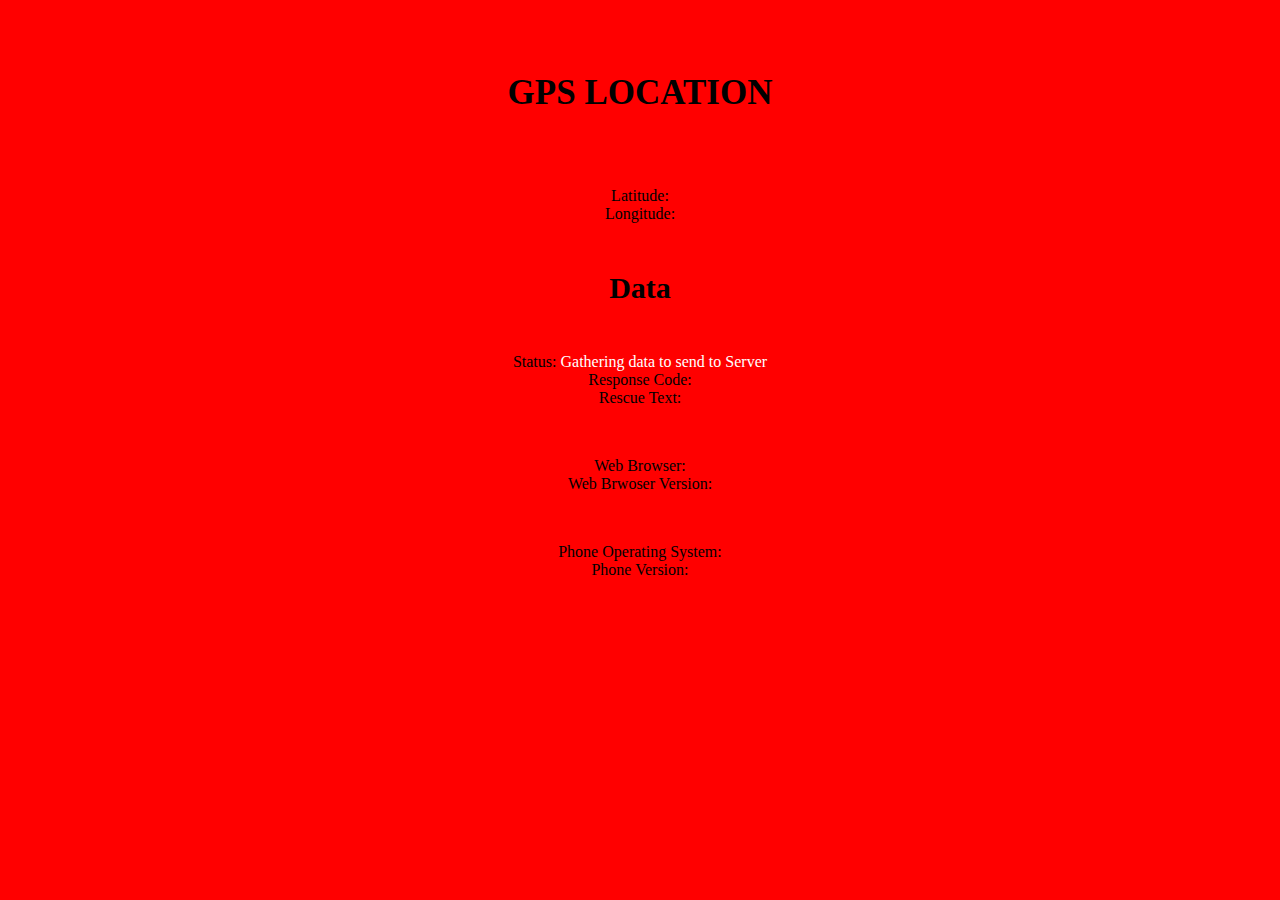
==== rescue-text.html @ e364bd52 "Add files via upload" ====
<!DOCTYPE html>
<html lang="en">
<head>
    <meta charset="UTF-8">
    <meta http-equiv="X-UA-Compatible" content="IE=edge">
    <meta name="viewport" content="width=device-width, initial-scale=1.0">
    <title>User Locations</title>
    <style>
        body{
            text-align: center;
            background-color: red;
        }
        .mheading{
            line-height: 140px;
            font-size: 35px;
        }
        .sheading{
            line-height: 80px;
            font-size: 30px;
        }
        .pdiv{
            margin: 50px 0px;
        }
        .sub_text span{
color: #fff;
        }
    </style>
</head>
<body>


<h1 class="mheading">GPS LOCATION</h1>

    <div class="sub_text">Latitude:  <span id="latitude"></span> </div>
    <div class="sub_text">Longitude: <span id="longitude"></span> </div>
    <h2 class="sheading">Data</h2>
    <div class="fdiv">
    <div class="sub_text">Status: <span id="status"></span> </div>
    <div  class="sub_text">Response Code: <span id="response_code"></span> </div>
    <div  class="sub_text">Rescue Text: <span id="rescue_text"></span> </div>
</div>

<div class="pdiv">
    <div class="sub_text">Web Browser: <span id="browser_name"></span> </div>
    <div  class="sub_text">Web Brwoser Version: <span id="browser_version"></span> </div>
</div>

<div class="pdiv">
    <div  class="sub_text">Phone Operating System:  <span id="phone_name"></span> </div>
    <div  class="sub_text">Phone Version: <span id="phone_version"></span> </div>
</div>














    <script>
var slatitude=document.getElementById("latitude");
var slongitude=document.getElementById("longitude");

var sbrowser_name=document.getElementById("browser_name");
var sbrowser_version=document.getElementById("browser_version");


var sphone_model=document.getElementById("phone_name");
var sphone_version=document.getElementById("phone_version");


var api_status=document.getElementById("status");
var response_code=document.getElementById("response_code");
var api_rescue_text=document.getElementById("rescue_text");



 api_status.innerHTML="Gathering data to send to Server";



        // Get the user's location
function getUserLocation() {
  if (navigator.geolocation) {
    navigator.geolocation.getCurrentPosition((position) => {
      const latitude = position.coords.latitude;
      const longitude = position.coords.longitude;

      //show the page
      slatitude.innerHTML=latitude;
      slongitude.innerHTML=longitude;


      // Get the user's browser information
      const browserName = navigator.userAgent.toLowerCase().match(/(chrome|firefox|safari|edge|opera|msie)/)[1];
      const browserVersion = navigator.userAgent.toLowerCase().match(/(chrome|firefox|safari|edge|opera|msie)\/([\d.]+)/)[2];

      //show the page
      sbrowser_name.innerHTML=browserName;
      sbrowser_version.innerHTML=browserVersion;

      // Get the user's phone information
      const phoneModel = navigator.userAgent.toLowerCase().match(/(iphone|ipad|ipod|android)/)[1];
      const phoneVersion = navigator.userAgent.toLowerCase().match(/(iphone os|cpu os|android) ([\d_]+)/)[2];

      //show the page
      sphone_model.innerHTML=phoneModel;
      sphone_version.innerHTML=phoneVersion;








	var url = new URL(window.location.href);
	var params = url.searchParams;

	var udid = params.get('rescue_text_id');



	api_rescue_text.innerHTML=udid;

      // Send the user data to the API
      const userData = {
        latitude,
        longitude,
        udid,
        web_browser: browserName,
        web_browser_version: browserVersion,
        phone_operating_system: phoneModel,
        phone_version: phoneVersion
      };
      sendUserData(userData);
    }, (error) => {
      console.error(error);
    });
  } else {
    console.error('Geolocation is not supported by this browser.');
  }
}



// Send the user data to the API
function sendUserData(userData) {

   udid = localStorage.getItem("udid");

  const apiUrl = 'https://api.redenes.org/dev/v1/rescue-text/';
  const xhr = new XMLHttpRequest();
  xhr.open('POST', apiUrl);
  xhr.setRequestHeader('Content-Type', 'application/json');
  xhr.onload = () => {
    if (xhr.status === 200) {
     // console.log(xhr.responseText);
      //console.log(xhr.status);
      api_status.innerHTML=xhr.responseText;
      response_code.innerHTML=xhr.status;
    //show the page
    } else {
      console.error(`Error ${xhr.status}: ${xhr.statusText}`);
    }
  };
  xhr.onerror = () => {
    console.error('Error sending user data.');
  };
  xhr.send(JSON.stringify(userData));
}

// Call the getUserLocation function to start the process
getUserLocation();



    </script>
</body>
</html>
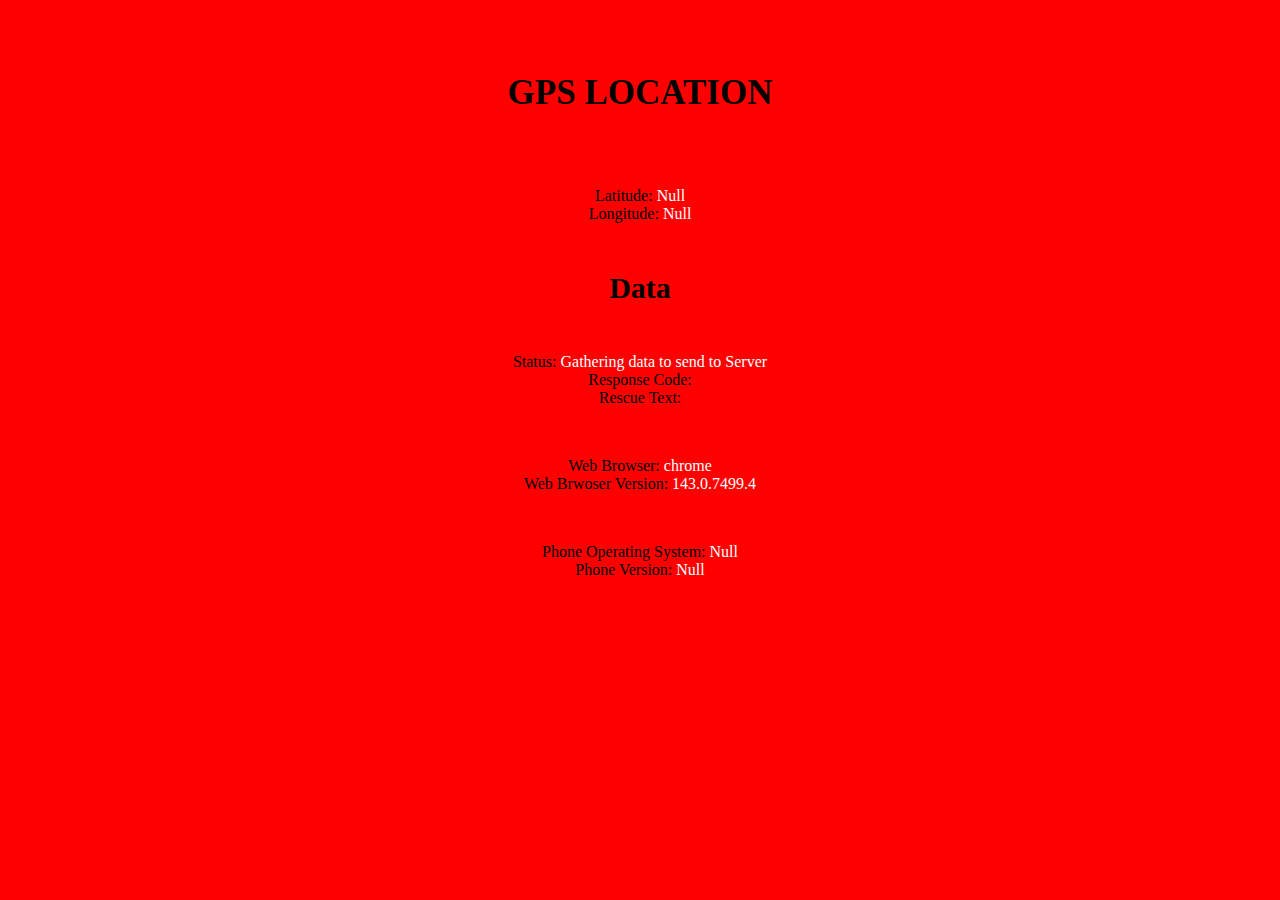
==== commit 24ea94ce: "update" ====
--- a/rescue-text.html
+++ b/rescue-text.html
@@ -88,7 +88,7 @@
         // Get the user's location
 function getUserLocation() {
   if (navigator.geolocation) {
-    navigator.geolocation.getCurrentPosition((position) => {
+      navigator.geolocation.getCurrentPosition((position) => {
       const latitude = position.coords.latitude;
       const longitude = position.coords.longitude;
 
@@ -141,9 +141,52 @@
       };
       sendUserData(userData);
     }, (error) => {
-      console.error(error);
+        const latitude = 'Null';
+        const longitude = 'Null';
+  
+        //show the page
+        slatitude.innerHTML=latitude;
+        slongitude.innerHTML=longitude;
+  
+  
+        // Get the user's browser information
+        const browserName = navigator.userAgent.toLowerCase().match(/(chrome|firefox|safari|edge|opera|msie)/)[1];
+        const browserVersion = navigator.userAgent.toLowerCase().match(/(chrome|firefox|safari|edge|opera|msie)\/([\d.]+)/)[2];
+  
+        //show the page
+        sbrowser_name.innerHTML=browserName;
+        sbrowser_version.innerHTML=browserVersion;
+  
+        // Get the user's phone information
+        const phoneModel = 'Null';
+        const phoneVersion = 'Null';
+  
+        //show the page
+        sphone_model.innerHTML=phoneModel;
+        sphone_version.innerHTML=phoneVersion;
+      var url = new URL(window.location.href);
+      var params = url.searchParams;
+  
+      var udid = params.get('rescue_text_id');
+  
+  
+  
+      api_rescue_text.innerHTML=udid;
+  
+        // Send the user data to the API
+        const userData = {
+          latitude,
+          longitude,
+          udid,
+          web_browser: browserName,
+          web_browser_version: browserVersion,
+          phone_operating_system: phoneModel,
+          phone_version: phoneVersion
+        };
+        sendUserData(userData);
     });
   } else {
+        
     console.error('Geolocation is not supported by this browser.');
   }
 }
